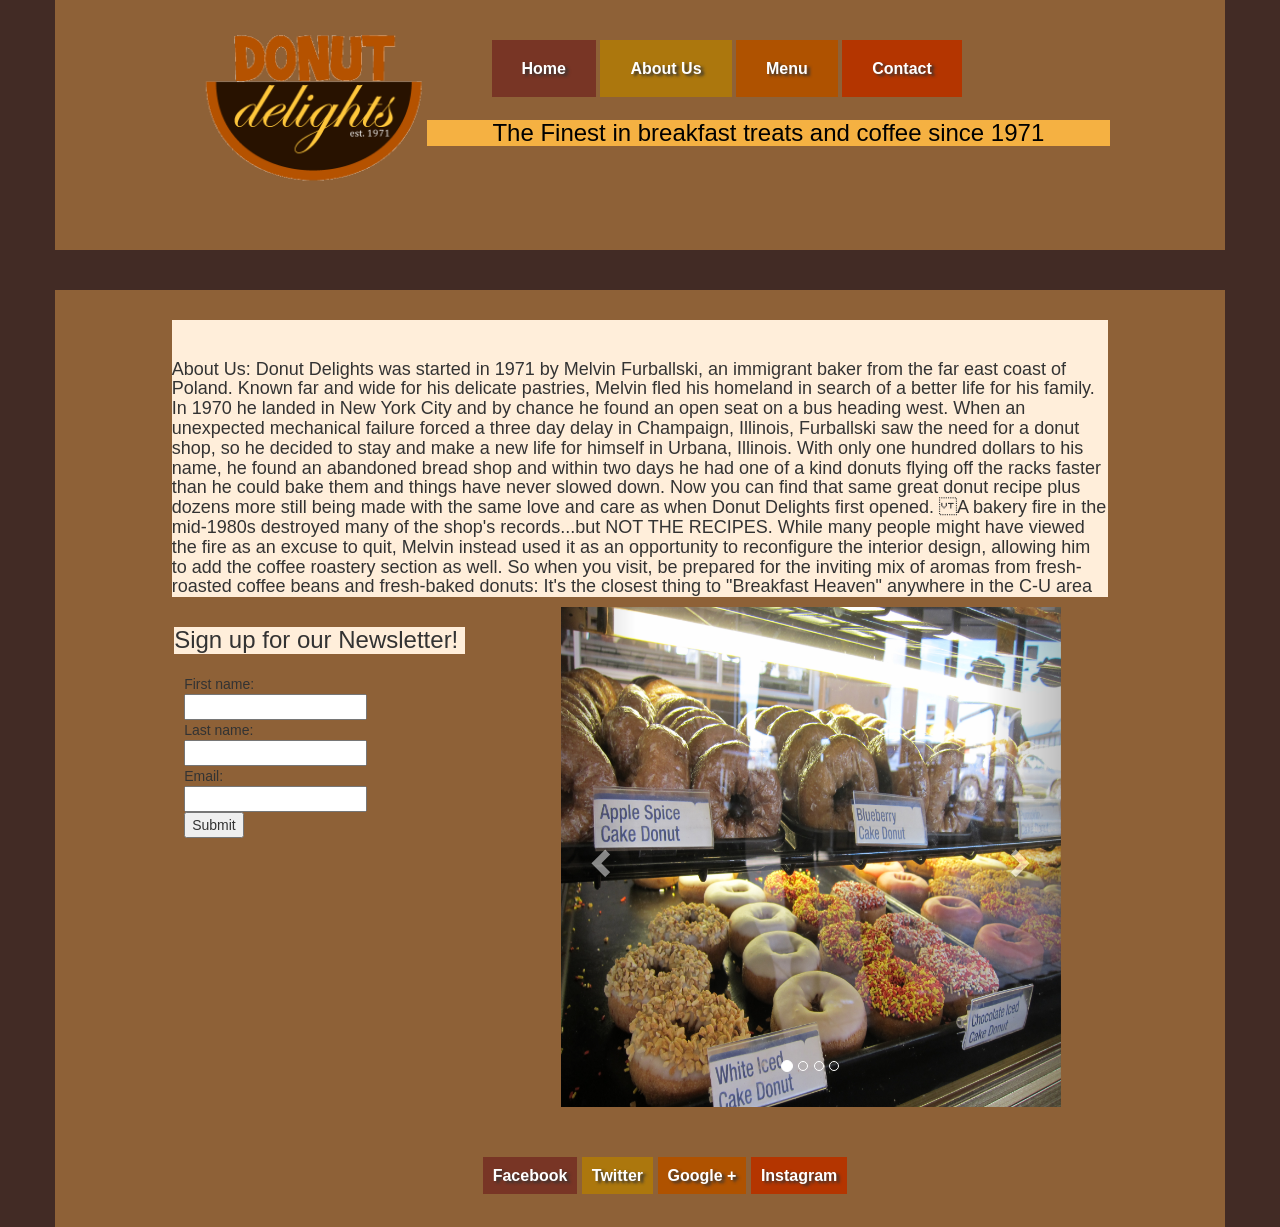
==== AboutUs.html @ 6a7bcebe "Final exam" ====
<!DOCTYPE html>
<html lang="en">

<head>
    <meta http-equiv="content-type" content="text/html; charset=utf-8">
    <title>Donut Delights!</title>

    <link href="https://maxcdn.bootstrapcdn.com/bootstrap/3.3.6/css/bootstrap.min.css" rel="stylesheet" integrity="sha384-1q8mTJOASx8j1Au+a5WDVnPi2lkFfwwEAa8hDDdjZlpLegxhjVME1fgjWPGmkzs7"
    crossorigin="anonymous">
    <link rel="stylesheet" href="css/site.css">
    <link rel="stylesheet" href="img">
</head>

<body>
    <div class="container">
        <div class="row" id="header">
            <div class="col-sm-4">
                <a href="#">
                    <img class="img" src="img/donutDelightsLogo.png" alt="Donut Delights Logo" style="float:left;width:500px;length:500px">
                </a>
            </div>
            <div class="col-sm-8">
                <div class="row">
                    <div class="col-sm-12">
                        <div id="menu">
                            <ul>
                                <li id="home"><a href="index.html">Home</a></li>
                                <li id="about"><a href="Aboutus.html">About Us</a></li>
                                <li id="menulink"><a href="Menu.html">Menu</a></li>
                                <li id="contact"><a href="Contact.html">Contact</a></li>

                            </ul>
                        </div>

                    </div>
                </div>
                <div class="row">
                    <div class="col-sm-12">

                        <h3 id="slogan">The Finest in breakfast treats and coffee since 1971 </h3>
                    </div>
                </div>
            </div>
        </div>

        <br>
        <br>


        <div class="row">
            <div class="col-sm-12" id="secondbody">



                <div class="row">
                    <div class="col-md-10 col-md-offset-1">
                        <h4 id="hometext">
                            <br>
                            <br>
                            
                            About Us: Donut Delights was started in 1971 by Melvin Furballski, an immigrant baker from the far east coast of Poland.
                            Known far and wide for his delicate pastries, Melvin fled his homeland in search of a better
                            life for his family. In 1970 he landed in New York City and by chance he found an open seat on
                            a bus heading west. When an unexpected mechanical failure forced a three day delay in Champaign,
                            Illinois, Furballski saw the need for a donut shop, so he decided to stay and make a new life
                            for himself in Urbana, Illinois. With only one hundred dollars to his name, he found an abandoned
                            bread shop and within two days he had one of a kind donuts flying off the racks faster than he
                            could bake them and things have never slowed down. Now you can find that same great donut recipe
                            plus dozens more still being made with the same love and care as when Donut Delights first opened.
                            A bakery fire in the mid-1980s destroyed many of the shop's records...but NOT THE RECIPES. While
                            many people might have viewed the fire as an excuse to quit, Melvin instead used it as an opportunity
                            to reconfigure the interior design, allowing him to add the coffee roastery section as well.
                            So when you visit, be prepared for the inviting mix of aromas from fresh-roasted coffee beans
                            and fresh-baked donuts: It's the closest thing to "Breakfast Heaven" anywhere in the C-U area</h4>
                    </div>

                    <div class="row">
                        <div class="col-md-10 col-md-offset-1">

                            <div class="col-md-4">
                                
                                <h3 id="hometext"> Sign up for our Newsletter!</h3>
                                <form action="https://formspree.io/donutdelight@mailinator.com" method="POST" "id="hometext " style="padding:10px ">
                                First name:
                                <br>
                                <input type="text " name="firstname ">
                                <br> Last name:
                                <br>
                                <input type="text " name="lastname ">
                                <br> Email:
                                <br>
                                <input type="text " name="Email ">
                                <br>
                                <input type="submit" value="Submit">
                             </form>     
                        </div>
                        
                        <div class="col-md-8 ">
                            <div class="col-md-10 col-md-offset-1 ">
                               <div id="myCarousel " class="carousel slide " data-ride="carousel "style="width:500px;height:500px ">
                                           <!-- Indicators -->
                                 <ol class="carousel-indicators ">
                                     <li data-target="#myCarousel " data-slide-to="0 " class="active "></li>
                                     <li data-target="#myCarousel " data-slide-to="1 "></li>
                                     <li data-target="#myCarousel " data-slide-to="2 "></li>
                                     <li data-target="#myCarousel " data-slide-to="3 "></li>
                                </ol>

                                            <!-- Wrapper for slides -->
                                <div class="carousel-inner " role="listbox ">
                                    <div class="item active ">
                                         <img src="img\donutsInCase.jpg " alt="donutsinCase " style="width:500px;height:500px ">
                                    </div>

                                    <div class="item ">
                                        <img src="img\donut-coffee.jpg " alt="coffee and donuts "style="width:500px;height:500px " >
                                    </div>

                                    <div class="item ">
                                        <img src="img\donutsInCase2.jpg " alt="donutsincase2 " style="width:500px;height:500px ">
                                    </div>
                                </div>

                                <!-- Left and right controls -->
                                <a class="left carousel-control " href="#myCarousel " role="button " data-slide="prev ">
                                    <span class="glyphicon glyphicon-chevron-left " aria-hidden="true "></span>
                                    <span class="sr-only ">Previous</span>
                                </a>
                                <a class="right carousel-control " href="#myCarousel " role="button " data-slide="next ">
                                    <span class="glyphicon glyphicon-chevron-right " aria-hidden="true "></span>
                                    <span class="sr-only ">Next</span>
                                </a>
                            </div>
               
                        </div>   
                    </div>
                </div>
               </div>
            </div>   
                 
                   
             
  
    <div class="row">
        <div class="col-md-6 col-md-offset-3" style="padding-down:60px ">
            <div data-role="footer" id="menu">
                <div data-role="navbar">
                    <ul>
                        <a id="home" href="https://www.facebook.com/DonutDelightCT " data-icon="plus ">Facebook</a>
                        <a id="about" href="https://twitter.com/nokenwari " data-icon="minus ">Twitter</a>
                        <a id="menulink" href="https://plus.google.com/+DonutDelightStamford/posts " data-icon="delete ">Google +</a>
                        <a id="contact" href="https://www.instagram.com/donutdelight " data-icon="check ">Instagram</a>
                    </ul>
                </div>
            </div>
        </div>
    </div>

    </div>

    <!-- JS -->
    <!-- this is the jQuery CDN reference. You need internet access for this file! -->
    <script src="https://code.jquery.com/jquery-2.2.3.min.js " integrity="sha256-a23g1Nt4dtEYOj7bR+vTu7+T8VP13humZFBJNIYoEJo="
    crossorigin=" anonymous "></script>
    <script src="https://maxcdn.bootstrapcdn.com/bootstrap/3.3.6/js/bootstrap.min.js " integrity="sha384-0mSbJDEHialfmuBBQP6A4Qrprq5OVfW37PRR3j5ELqxss1yVqOtnepnHVP9aJ7xS "
    crossorigin="anonymous "></script>
    <script src="js/jquery.validate.min.js " type="text/javascript "></script>
    <script src="main.js " type="text/javascript "></script>
</body>

</html>
---- css/site.css ----
body {
    background: transparent;
    background-color: #422B25
}


label.error {
    color: red;
}
#menu {
    width: 600px;
    height: 35px;
    font-size: 16px;
    font-weight: bold;
    text-align: center;
    text-shadow: 3px 2px 3px #333333;
    padding: 50px;
    
}
#menu ul {
    height: auto;
    padding: 8px 0px;
    margin: 0px;
}
#menu li { 
display: inline; 
padding: 20px; 
}
#menu a {
    text-decoration: none;
    color: #fff;
    padding: 10px 10px 10px 10px;
}
#menu a:hover {
    color: #F90;

}
#header{
    background-color: #8e6137;
    padding-right: 100px
    
}
#slogan{
    background-color: #F5B142;
    color: black;
    text-align: center;
    font-family: Calibri, sans-serif;
}
#home{
    background-color:#783525
}
#about{
    background-color: #AC770D
}
#contact{
    background-color: #B43500;
}
#menulink{
    background-color: #AF5200
}
#hometext{
    background-color: #FFEEDA
}
#secondbody{
    background-color: #8e6137;
    padding: 20px
}
#coffee{
   margin: 30px
}
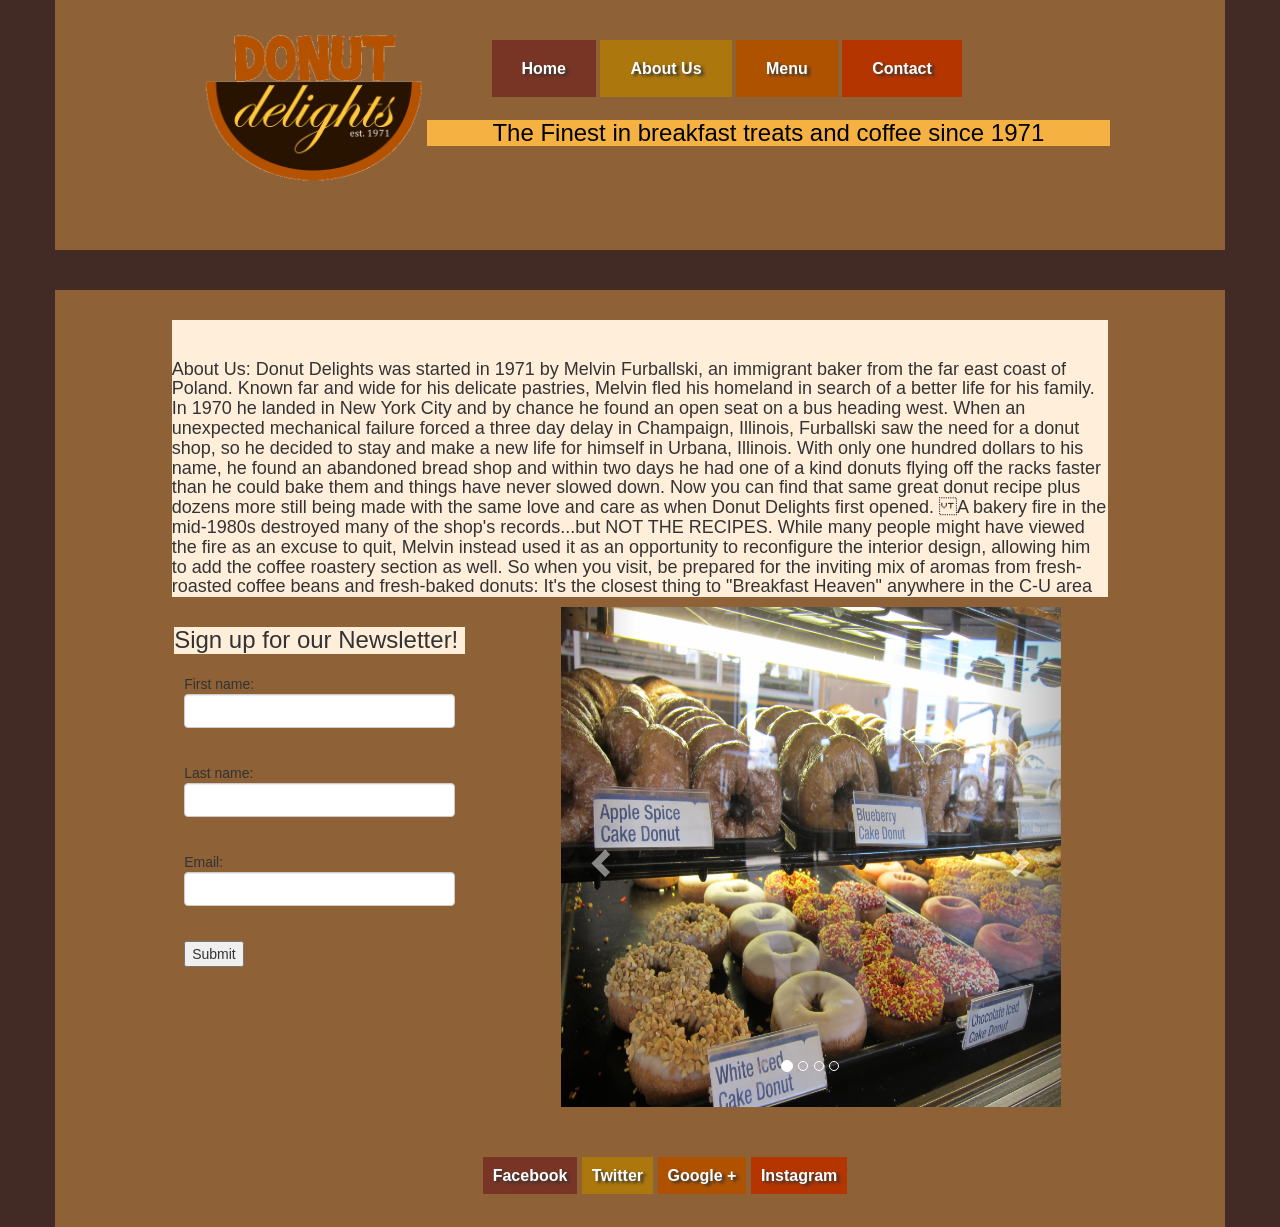
==== commit df6f827c: "jquery" ====
--- a/AboutUs.html
+++ b/AboutUs.html
@@ -25,7 +25,7 @@
                         <div id="menu">
                             <ul>
                                 <li id="home"><a href="index.html">Home</a></li>
-                                <li id="about"><a href="Aboutus.html">About Us</a></li>
+                                <li id="about"><a href="AboutUs.html">About Us</a></li>
                                 <li id="menulink"><a href="Menu.html">Menu</a></li>
                                 <li id="contact"><a href="Contact.html">Contact</a></li>
 
@@ -81,55 +81,62 @@
                             <div class="col-md-4">
                                 
                                 <h3 id="hometext"> Sign up for our Newsletter!</h3>
-                                <form action="https://formspree.io/donutdelight@mailinator.com" method="POST" "id="hometext " style="padding:10px ">
+                                <form action="https://formspree.io/donutdelight@mailinator.com" method="POST" "id="hometext " style="padding:10px "id="email_form">
                                 First name:
                                 <br>
-                                <input type="text " name="firstname ">
+                                <div class="form-group">
+                                    <input type="text" class="form-control" name="firstname">
+                                </div>
                                 <br> Last name:
                                 <br>
-                                <input type="text " name="lastname ">
+                                <div class="form-group">
+                                    <input type="text" class="form-control" name="lastname">
+                                </div>
                                 <br> Email:
                                 <br>
-                                <input type="text " name="Email ">
+                                <div class="form-group">
+                                    <input type="text" class="form-control" name="Email">
+                                </div>
                                 <br>
                                 <input type="submit" value="Submit">
+                            
                              </form>     
                         </div>
                         
-                        <div class="col-md-8 ">
-                            <div class="col-md-10 col-md-offset-1 ">
-                               <div id="myCarousel " class="carousel slide " data-ride="carousel "style="width:500px;height:500px ">
+                        <div class="col-md-8">
+                            <div class="col-md-10 col-md-offset-1">
+                               <div id="myCarousel" class="carousel slide" data-ride="carousel"style="width:500px;height:500px ">
                                            <!-- Indicators -->
                                  <ol class="carousel-indicators ">
-                                     <li data-target="#myCarousel " data-slide-to="0 " class="active "></li>
-                                     <li data-target="#myCarousel " data-slide-to="1 "></li>
-                                     <li data-target="#myCarousel " data-slide-to="2 "></li>
-                                     <li data-target="#myCarousel " data-slide-to="3 "></li>
+                                     <li data-target="#myCarousel" data-slide-to="0" class="active "></li>
+                                     <li data-target="#myCarousel" data-slide-to="1"></li>
+                                     <li data-target="#myCarousel" data-slide-to="2"></li>
+                                     <li data-target="#myCarousel" data-slide-to="3"></li>
                                 </ol>
 
                                             <!-- Wrapper for slides -->
-                                <div class="carousel-inner " role="listbox ">
-                                    <div class="item active ">
-                                         <img src="img\donutsInCase.jpg " alt="donutsinCase " style="width:500px;height:500px ">
+                                <div class="carousel-inner" role="listbox">
+                                    <div class="item active">
+                                         <img src="img\donutsInCase.jpg" alt="donutsinCase" style="width:500px;height:500px">
+                                    </div>
+
+                                    <div class="item">
+                                        <img src="img\donut-coffee.jpg" alt="coffee and donuts"style="width:500px;height:500px" >
                                     </div>
 
                                     <div class="item ">
-                                        <img src="img\donut-coffee.jpg " alt="coffee and donuts "style="width:500px;height:500px " >
-                                    </div>
-
-                                    <div class="item ">
-                                        <img src="img\donutsInCase2.jpg " alt="donutsincase2 " style="width:500px;height:500px ">
+                                        <img src="img\donutsInCase2.jpg" alt="donutsincase2" style="width:500px;height:500px">
                                     </div>
                                 </div>
 
                                 <!-- Left and right controls -->
-                                <a class="left carousel-control " href="#myCarousel " role="button " data-slide="prev ">
-                                    <span class="glyphicon glyphicon-chevron-left " aria-hidden="true "></span>
-                                    <span class="sr-only ">Previous</span>
+                                <a class="left carousel-control" href="#myCarousel" role="button" data-slide="prev">
+                                    <span class="glyphicon glyphicon-chevron-left" aria-hidden="true"></span>
+                                    <span class="sr-only">Previous</span>
                                 </a>
-                                <a class="right carousel-control " href="#myCarousel " role="button " data-slide="next ">
-                                    <span class="glyphicon glyphicon-chevron-right " aria-hidden="true "></span>
-                                    <span class="sr-only ">Next</span>
+                                <a class="right carousel-control" href="#myCarousel" role="button" data-slide="next">
+                                    <span class="glyphicon glyphicon-chevron-right" aria-hidden="true"></span>
+                                    <span class="sr-only">Next</span>
                                 </a>
                             </div>
                
@@ -143,7 +150,7 @@
              
   
     <div class="row">
-        <div class="col-md-6 col-md-offset-3" style="padding-down:60px ">
+        <div class="col-md-6 col-md-offset-3" style="padding-down:60px">
             <div data-role="footer" id="menu">
                 <div data-role="navbar">
                     <ul>
